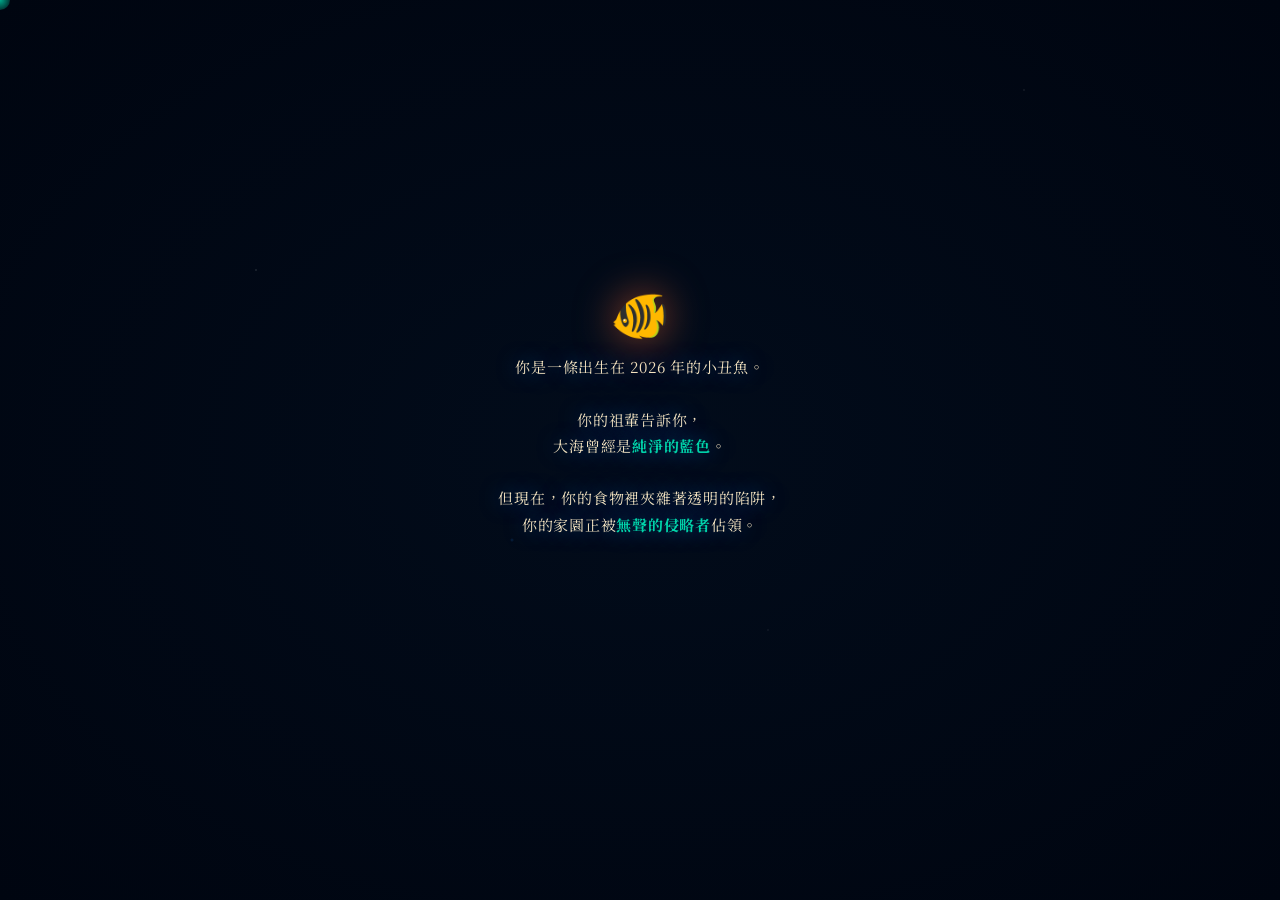
==== game.html @ 38526754 "Implement feature X to enhance user experience and optimize performance" ====
<!DOCTYPE html>
<html lang="zh-TW">
<head>
<meta charset="UTF-8">
<meta name="viewport" content="width=device-width, initial-scale=1.0">
<title>深藍求生 — 小丑魚的掙扎</title>
<style>
  @import url('https://fonts.googleapis.com/css2?family=Noto+Serif+TC:wght@400;700;900&family=Orbitron:wght@400;700&display=swap');

  :root {
    --ocean-deep: #020c1b;
    --ocean-mid: #0a2540;
    --ocean-light: #0d4f8c;
    --ocean-glow: #1a8cff;
    --coral: #ff6b35;
    --seafoam: #00d4aa;
    --danger: #ff3366;
    --warning: #ffcc00;
    --sand: #f4e4c1;
    --trash-color: #8a9a6a;
  }

  * { margin: 0; padding: 0; box-sizing: border-box; }

  body {
    background: var(--ocean-deep);
    font-family: 'Noto Serif TC', serif;
    overflow: hidden;
    width: 100vw;
    height: 100vh;
    cursor: none;
  }

  /* ====== CUSTOM CURSOR ====== */
  #cursor {
    position: fixed;
    width: 20px; height: 20px;
    background: radial-gradient(circle, rgba(0,212,170,0.8), transparent);
    border-radius: 50%;
    pointer-events: none;
    z-index: 9999;
    transform: translate(-50%,-50%);
    transition: transform 0.1s;
  }

  /* ====== PROLOGUE SCREEN ====== */
  #prologue {
    position: fixed; inset: 0;
    background: radial-gradient(ellipse at center, #020c1b 0%, #000510 100%);
    z-index: 1000;
    display: flex;
    flex-direction: column;
    align-items: center;
    justify-content: center;
    padding: 16px 40px;
    overflow: hidden;
  }

  .prologue-fish {
    font-size: 48px;
    animation: floatFish 3s ease-in-out infinite;
    margin-bottom: 8px;
    filter: drop-shadow(0 0 20px rgba(255,107,53,0.6));
    flex-shrink: 0;
  }

  @keyframes floatFish {
    0%,100% { transform: translateY(0) rotate(-5deg); }
    50% { transform: translateY(-15px) rotate(5deg); }
  }

  #prologue-text {
    color: var(--sand);
    font-size: clamp(11px, 1.35vw, 15px);
    line-height: 1.75;
    text-align: center;
    max-width: 680px;
    text-shadow: 0 0 20px rgba(26,140,255,0.5);
    letter-spacing: 0.05em;
    flex-shrink: 0;
  }

  #prologue-text .highlight {
    color: var(--seafoam);
    font-weight: 700;
  }

  /* Name input area */
  #name-input-area {
    display: none;
    flex-direction: column;
    align-items: center;
    gap: 6px;
    margin-top: 10px;
    flex-shrink: 0;
  }

  #name-input-area label {
    color: var(--seafoam);
    font-size: 12px;
    letter-spacing: 0.12em;
  }

  #player-name-input {
    background: rgba(255,255,255,0.06);
    border: 1px solid var(--seafoam);
    border-radius: 8px;
    color: white;
    font-family: 'Noto Serif TC', serif;
    font-size: 15px;
    padding: 7px 18px;
    text-align: center;
    outline: none;
    width: 220px;
    letter-spacing: 0.1em;
    transition: background 0.2s, box-shadow 0.2s;
  }

  #player-name-input:focus {
    background: rgba(0,212,170,0.08);
    box-shadow: 0 0 12px rgba(0,212,170,0.3);
  }

  .start-btn {
    margin-top: 10px;
    margin-bottom: 0;
    padding: 11px 48px;
    background: transparent;
    border: 2px solid var(--seafoam);
    color: var(--seafoam);
    font-family: 'Noto Serif TC', serif;
    font-size: 16px;
    letter-spacing: 0.15em;
    cursor: pointer;
    position: relative;
    overflow: hidden;
    transition: all 0.3s;
    opacity: 0;
    flex-shrink: 0;
  }

  .start-btn::before {
    content: '';
    position: absolute; inset: 0;
    background: var(--seafoam);
    transform: scaleX(0);
    transform-origin: left;
    transition: transform 0.3s;
    z-index: -1;
  }

  .start-btn:hover::before { transform: scaleX(1); }
  .start-btn:hover { color: var(--ocean-deep); }
  .start-btn.visible { opacity: 1; animation: fadeIn 1s ease; }

  @keyframes fadeIn { from { opacity: 0; transform: translateY(20px); } to { opacity: 1; transform: translateY(0); } }

  .prologue-stars {
    position: absolute; inset: 0; pointer-events: none;
    background-image: radial-gradient(1px 1px at 20% 30%, rgba(255,255,255,0.3) 0%, transparent 100%),
      radial-gradient(1px 1px at 80% 10%, rgba(255,255,255,0.2) 0%, transparent 100%),
      radial-gradient(1px 1px at 60% 70%, rgba(255,255,255,0.15) 0%, transparent 100%),
      radial-gradient(2px 2px at 40% 60%, rgba(26,140,255,0.2) 0%, transparent 100%);
  }

  /* ====== GAME SCREEN ====== */
  #game-screen {
    position: fixed; inset: 0;
    display: none;
    flex-direction: column;
  }

  #ocean-canvas {
    position: absolute; inset: 0;
    width: 100%; height: 100%;
    animation: oceanBreath 8s ease-in-out infinite;
  }

  @keyframes oceanBreath {
    0%,100% { filter: hue-rotate(0deg) brightness(1); }
    50% { filter: hue-rotate(15deg) brightness(0.95); }
  }

  /* Fish bubbles background */
  .bg-fish {
    position: absolute;
    font-size: 24px;
    opacity: 0.15;
    animation: swimRight linear infinite;
    pointer-events: none;
  }

  @keyframes swimRight {
    from { transform: translateX(-80px); }
    to { transform: translateX(110vw); }
  }

  /* ====== HUD ====== */
  #hud {
    position: absolute; top: 0; left: 0; right: 0;
    padding: 15px 25px;
    display: flex;
    align-items: center;
    gap: 20px;
    background: linear-gradient(to bottom, rgba(2,12,27,0.9), transparent);
    z-index: 100;
  }

  .hud-label {
    color: rgba(255,255,255,0.5);
    font-size: 11px;
    letter-spacing: 0.15em;
    text-transform: uppercase;
    margin-bottom: 4px;
  }

  #hp-container { flex: 0 0 200px; }

  #hp-bar-bg {
    width: 200px; height: 12px;
    background: rgba(255,255,255,0.1);
    border-radius: 6px;
    overflow: hidden;
    border: 1px solid rgba(255,255,255,0.2);
  }

  #hp-bar {
    height: 100%;
    width: 100%;
    border-radius: 6px;
    background: linear-gradient(to right, #00d4aa, #1aff8c);
    transition: width 0.3s, background 0.5s;
  }

  #score-display {
    color: white;
    font-family: 'Orbitron', monospace;
    font-size: 22px;
    text-shadow: 0 0 10px var(--ocean-glow);
    margin-left: auto;
  }

  #level-display {
    color: var(--warning);
    font-size: 13px;
    letter-spacing: 0.1em;
    padding: 4px 12px;
    border: 1px solid var(--warning);
    border-radius: 20px;
  }

  #timer-display {
    color: rgba(255,255,255,0.7);
    font-family: 'Orbitron', monospace;
    font-size: 16px;
  }

  /* Level announcement */
  #level-announce {
    position: absolute;
    top: 50%; left: 50%;
    transform: translate(-50%, -50%);
    text-align: center;
    z-index: 200;
    pointer-events: none;
    opacity: 0;
  }

  #level-announce h2 {
    font-size: clamp(18px, 3vw, 42px);
    color: white;
    text-shadow: 0 0 30px var(--ocean-glow);
    letter-spacing: 0.05em;
    white-space: nowrap;
  }

  #level-announce p {
    color: var(--seafoam);
    font-size: 18px;
    margin-top: 10px;
  }

  /* ====== PLAYER FISH ====== */
  #player {
    position: absolute;
    font-size: 40px;
    z-index: 50;
    transition: left 0.08s, top 0.08s;
    filter: drop-shadow(0 0 8px rgba(255,107,53,0.8));
    pointer-events: none;
    transform: translateX(-50%) translateY(-50%);
  }

  #player.hurt {
    animation: hurtFlash 0.4s ease;
  }

  @keyframes hurtFlash {
    0%,100% { filter: drop-shadow(0 0 8px rgba(255,107,53,0.8)); }
    50% { filter: drop-shadow(0 0 20px rgba(255,0,0,1)) brightness(2); }
  }

  /* ====== SEAWEED ====== */
  .seaweed {
    position: absolute;
    font-size: 28px;
    z-index: 30;
    animation: sway 2s ease-in-out infinite;
    cursor: default;
    filter: drop-shadow(0 0 5px rgba(0,212,170,0.5));
    pointer-events: none;
  }

  @keyframes sway {
    0%,100% { transform: rotate(-10deg); }
    50% { transform: rotate(10deg); }
  }

  /* ====== TRASH ITEMS ====== */
  .trash {
    position: absolute;
    z-index: 40;
    pointer-events: none;
    transition: transform 0.1s;
    cursor: default;
    display: flex;
    flex-direction: column;
    align-items: center;
    gap: 4px;
  }

  .trash-emoji {
    font-size: 36px;
    filter: drop-shadow(0 2px 4px rgba(0,0,0,0.5));
    animation: trashDrift 3s ease-in-out infinite;
  }

  .trash.large .trash-emoji { font-size: 52px; }
  .trash.huge .trash-emoji { font-size: 68px; }

  @keyframes trashDrift {
    0%,100% { transform: rotate(-8deg) scale(1); }
    50% { transform: rotate(8deg) scale(1.05); }
  }

  .trash-label {
    background: rgba(0,0,0,0.7);
    color: #ff9966;
    font-size: 10px;
    padding: 2px 6px;
    border-radius: 8px;
    white-space: nowrap;
    letter-spacing: 0.05em;
  }

  /* ====== PARTICLES ====== */
  .particle {
    position: absolute;
    border-radius: 50%;
    pointer-events: none;
    z-index: 60;
    animation: particleFade 0.8s ease-out forwards;
  }

  @keyframes particleFade {
    0% { opacity: 1; transform: scale(1); }
    100% { opacity: 0; transform: scale(0) translateY(-30px); }
  }

  /* ====== ENDING SCREEN ====== */
  #ending-screen {
    position: fixed; inset: 0;
    background: rgba(2,5,15,0.95);
    z-index: 900;
    display: none;
    flex-direction: column;
    align-items: center;
    justify-content: center;
    padding: 30px;
    backdrop-filter: blur(10px);
  }

  #ending-title {
    font-size: clamp(24px, 5vw, 48px);
    color: var(--warning);
    text-align: center;
    text-shadow: 0 0 30px rgba(255,204,0,0.5);
    letter-spacing: 0.1em;
    margin-bottom: 10px;
  }

  #ending-subtitle {
    color: rgba(255,255,255,0.5);
    font-size: 14px;
    letter-spacing: 0.2em;
    margin-bottom: 30px;
  }

  #ending-message {
    color: var(--sand);
    font-size: clamp(14px, 2vw, 18px);
    line-height: 2;
    text-align: center;
    max-width: 600px;
    margin-bottom: 20px;
  }

  #ending-trash-info {
    background: rgba(255,255,255,0.05);
    border: 1px solid rgba(255,255,255,0.1);
    border-radius: 12px;
    padding: 20px 30px;
    margin: 15px 0;
    max-width: 500px;
    width: 100%;
  }

  #ending-trash-info h4 {
    color: var(--seafoam);
    font-size: 13px;
    letter-spacing: 0.15em;
    margin-bottom: 12px;
    text-transform: uppercase;
  }

  .trash-stat {
    display: flex;
    justify-content: space-between;
    align-items: center;
    padding: 6px 0;
    border-bottom: 1px solid rgba(255,255,255,0.05);
    font-size: 14px;
    color: rgba(255,255,255,0.8);
  }

  .trash-stat:last-child { border-bottom: none; }
  .trash-stat .years { color: var(--danger); font-weight: 700; }

  .ending-buttons {
    display: flex;
    gap: 15px;
    margin-top: 25px;
    flex-wrap: wrap;
    justify-content: center;
  }

  .ending-btn {
    padding: 14px 35px;
    border: none;
    border-radius: 30px;
    font-family: 'Noto Serif TC', serif;
    font-size: 15px;
    cursor: pointer;
    letter-spacing: 0.08em;
    transition: all 0.3s;
  }

  .btn-restart {
    background: linear-gradient(135deg, var(--ocean-glow), var(--seafoam));
    color: white;
  }

  .btn-beach {
    background: linear-gradient(135deg, #ff6b35, #ff9a3c);
    color: white;
  }

  .ending-btn:hover { transform: translateY(-3px); box-shadow: 0 10px 30px rgba(0,0,0,0.3); }

  /* ====== BEACH CLEANUP SCREEN ====== */
  #beach-screen {
    position: fixed; inset: 0;
    z-index: 950;
    display: none;
    flex-direction: column;
    align-items: center;
    background: linear-gradient(to bottom, #87CEEB 0%, #87CEEB 50%, #f4e4c1 50%, #f4e4c1 100%);
  }

  #beach-header {
    padding: 20px;
    text-align: center;
    background: rgba(255,255,255,0.3);
    width: 100%;
    backdrop-filter: blur(5px);
  }

  #beach-header h2 {
    font-size: 24px;
    color: #1a3a5c;
    letter-spacing: 0.1em;
  }

  #beach-header p {
    color: rgba(26,58,92,0.7);
    font-size: 13px;
    margin-top: 5px;
  }

  #beach-area {
    flex: 1;
    width: 100%;
    position: relative;
    overflow: hidden;
  }

  .beach-trash {
    position: absolute;
    font-size: 40px;
    cursor: pointer;
    transition: transform 0.2s, opacity 0.3s;
    filter: drop-shadow(2px 4px 4px rgba(0,0,0,0.3));
    animation: beachSway 2.5s ease-in-out infinite;
    user-select: none;
  }

  .beach-trash:hover { transform: scale(1.2) rotate(10deg); }

  @keyframes beachSway {
    0%,100% { transform: rotate(-5deg); }
    50% { transform: rotate(5deg); }
  }

  #beach-progress {
    position: absolute;
    top: 15px; right: 20px;
    background: rgba(255,255,255,0.8);
    padding: 10px 18px;
    border-radius: 20px;
    font-size: 14px;
    color: #1a3a5c;
    font-weight: 700;
  }

  /* Beach trash info popup */
  #beach-popup {
    position: fixed;
    inset: 0;
    z-index: 970;
    display: none;
    align-items: center;
    justify-content: center;
    background: rgba(0,0,0,0.45);
    backdrop-filter: blur(4px);
  }

  #beach-popup-inner {
    background: linear-gradient(135deg, #0a2f5a, #041628);
    border: 1px solid var(--seafoam);
    border-radius: 16px;
    padding: 36px 44px;
    text-align: center;
    max-width: 420px;
    width: 88%;
    box-shadow: 0 0 40px rgba(0,212,170,0.2);
  }

  #beach-popup-emoji {
    font-size: 64px;
    margin-bottom: 14px;
    display: block;
  }

  #beach-popup-name {
    font-size: 22px;
    color: var(--seafoam);
    font-weight: 700;
    letter-spacing: 0.08em;
    margin-bottom: 8px;
  }

  #beach-popup-years {
    font-size: 15px;
    color: var(--danger);
    font-weight: 700;
    margin-bottom: 14px;
    letter-spacing: 0.05em;
  }

  #beach-popup-desc {
    color: rgba(255,255,255,0.75);
    font-size: 14px;
    line-height: 1.9;
    margin-bottom: 22px;
  }

  #beach-popup-close {
    padding: 10px 36px;
    background: var(--seafoam);
    border: none;
    border-radius: 20px;
    color: var(--ocean-deep);
    font-family: 'Noto Serif TC', serif;
    font-size: 15px;
    font-weight: 700;
    cursor: pointer;
    transition: opacity 0.2s;
  }

  #beach-popup-close:hover { opacity: 0.85; }

  /* ====== CERTIFICATE ====== */
  #certificate {
    position: fixed; inset: 0;
    z-index: 990;
    display: none;
    align-items: center;
    justify-content: center;
    background: rgba(0,0,0,0.7);
    backdrop-filter: blur(8px);
  }

  #cert-inner {
    background: linear-gradient(135deg, #fffef0, #f4e8c1);
    border: 4px solid #d4a843;
    border-radius: 16px;
    padding: 50px 60px;
    text-align: center;
    max-width: 550px;
    width: 90%;
    position: relative;
    box-shadow: 0 20px 60px rgba(0,0,0,0.5), inset 0 0 40px rgba(212,168,67,0.1);
  }

  #cert-inner::before, #cert-inner::after {
    content: '✦';
    position: absolute;
    font-size: 30px;
    color: #d4a843;
  }
  #cert-inner::before { top: 20px; left: 20px; }
  #cert-inner::after { bottom: 20px; right: 20px; }

  #cert-inner h1 {
    font-size: 13px;
    letter-spacing: 0.3em;
    color: #8a6520;
    text-transform: uppercase;
    margin-bottom: 15px;
  }

  #cert-inner h2 {
    font-size: 32px;
    color: #1a3a5c;
    letter-spacing: 0.05em;
    margin-bottom: 10px;
  }

  #cert-name {
    font-size: 22px;
    color: #d4a843;
    font-weight: 900;
    margin: 15px 0;
    letter-spacing: 0.1em;
  }

  #cert-inner p {
    color: #5a4020;
    font-size: 14px;
    line-height: 1.8;
    margin-bottom: 10px;
  }

  #cert-seal {
    font-size: 60px;
    margin: 15px 0;
    animation: rotateSeal 10s linear infinite;
  }

  @keyframes rotateSeal {
    from { transform: rotate(0deg); }
    to { transform: rotate(360deg); }
  }

  #cert-date {
    font-size: 12px;
    color: #8a6520;
    letter-spacing: 0.1em;
    margin-top: 15px;
  }

  .cert-close-btn {
    margin-top: 20px;
    padding: 12px 40px;
    background: linear-gradient(135deg, #d4a843, #f0c84a);
    border: none;
    border-radius: 25px;
    font-family: 'Noto Serif TC', serif;
    font-size: 15px;
    color: #1a3a5c;
    cursor: pointer;
    font-weight: 700;
    transition: all 0.3s;
  }

  .cert-close-btn:hover { transform: scale(1.05); }

  .cert-home-btn {
    margin-top: 10px;
    padding: 10px 36px;
    background: transparent;
    border: 2px solid #8a6520;
    border-radius: 25px;
    font-family: 'Noto Serif TC', serif;
    font-size: 14px;
    color: #8a6520;
    cursor: pointer;
    letter-spacing: 0.08em;
    transition: all 0.3s;
    display: block;
    width: fit-content;
    margin-left: auto;
    margin-right: auto;
  }

  .cert-home-btn:hover {
    background: #8a6520;
    color: #fffef0;
    transform: scale(1.05);
  }

  /* ====== LEVEL OVERLAY ====== */
  #level-overlay {
    position: fixed; inset: 0;
    pointer-events: none;
    z-index: 80;
    transition: all 3s ease;
  }

  /* ====== FLOATING TEXT ====== */
  .float-text {
    position: absolute;
    font-size: 18px;
    font-weight: 700;
    pointer-events: none;
    z-index: 150;
    animation: floatUp 1.2s ease-out forwards;
  }

  @keyframes floatUp {
    0% { opacity: 1; transform: translateY(0); }
    100% { opacity: 0; transform: translateY(-60px); }
  }

  /* ====== SEAWEED HEALTH BAR ====== */
  .seaweed-item {
    position: absolute;
    z-index: 35;
    pointer-events: none;
    display: flex;
    flex-direction: column;
    align-items: center;
    gap: 3px;
  }

  /* ====== WAVE EFFECT ====== */
  .wave-overlay {
    position: absolute;
    bottom: 0; left: 0; right: 0;
    height: 60px;
    background: linear-gradient(to top, rgba(2,12,27,0.4), transparent);
    pointer-events: none;
    z-index: 20;
  }

  /* Seaweed bounce floor */
  .seaweed-base {
    position: absolute;
    bottom: 0; left: 0; right: 0;
    height: 80px;
    display: flex;
    align-items: flex-end;
    pointer-events: none;
    z-index: 25;
  }

  .seaweed-base-item {
    font-size: 32px;
    margin: 0 5px;
    animation: sway 2s ease-in-out infinite;
  }

  .seaweed-base-item:nth-child(odd) { animation-delay: -1s; }
</style>
</head>
<body>

<div id="cursor"></div>

<!-- ====== PROLOGUE ====== -->
<div id="prologue">
  <div class="prologue-stars"></div>
  <div class="prologue-fish">🐠</div>
  <div id="prologue-text"></div>
  <div id="name-input-area">
    <label>請輸入你的名字</label>
    <input type="text" id="player-name-input" placeholder="海洋守護者" maxlength="16" />
  </div>
  <button class="start-btn" id="start-btn" onclick="startGame()">開始生存</button>
</div>

<!-- ====== GAME SCREEN ====== -->
<div id="game-screen">
  <canvas id="ocean-canvas"></canvas>

  <!-- Level overlay tint -->
  <div id="level-overlay"></div>

  <!-- HUD -->
  <div id="hud">
    <div id="hp-container">
      <div class="hud-label">生命值</div>
      <div id="hp-bar-bg"><div id="hp-bar"></div></div>
    </div>
    <div id="level-display">LEVEL 1</div>
    <div id="timer-display">00:00</div>
    <div id="score-display">0</div>
  </div>

  <!-- Level announcement -->
  <div id="level-announce">
    <h2 id="level-announce-title"></h2>
    <p id="level-announce-sub"></p>
  </div>

  <!-- Player -->
  <div id="player">🐠</div>

  <!-- Wave bottom -->
  <div class="wave-overlay"></div>

  <!-- Seaweed base decoration -->
  <div class="seaweed-base" id="seaweed-base"></div>
</div>

<!-- ====== ENDING SCREEN ====== -->
<div id="ending-screen">
  <div id="ending-title"></div>
  <div id="ending-subtitle"></div>
  <div id="ending-message"></div>
  <div class="ending-buttons">
    <button class="ending-btn btn-restart" onclick="restartGame()">🔄 重新投胎</button>
    <button class="ending-btn btn-beach" onclick="startBeachCleanup()">🏖️ 拯救地球行動</button>
  </div>
</div>

<!-- ====== BEACH CLEANUP SCREEN ====== -->
<div id="beach-screen">
  <div id="beach-header">
    <h2>🏖️ 沙灘淨化行動</h2>
    <p>點擊垃圾，將它們從海灘上清除！</p>
  </div>
  <div id="beach-area">
    <div id="beach-progress">已清理：0 / 10</div>
  </div>
</div>

<!-- Beach trash info popup -->
<div id="beach-popup">
  <div id="beach-popup-inner">
    <span id="beach-popup-emoji"></span>
    <div id="beach-popup-name"></div>
    <div id="beach-popup-years"></div>
    <div id="beach-popup-desc"></div>
    <button id="beach-popup-close" onclick="closeBeachPopup()">✓ 清除垃圾</button>
  </div>
</div>

<!-- ====== CERTIFICATE ====== -->
<div id="certificate">
  <div id="cert-inner">
    <h1>海洋守護聯盟</h1>
    <h2>海洋守護冠軍</h2>
    <div id="cert-seal">🏆</div>
    <div id="cert-name">環境英雄</div>
    <p>茲證明此位勇士已完成沙灘淨化行動，<br>共清理 <strong>10</strong> 件海洋垃圾，<br>為海洋生物創造了更安全的家園。</p>
    <p id="cert-date"></p>
    <button class="cert-close-btn" onclick="closeCertificate()">感謝你的付出 🌊</button>
    <button class="cert-home-btn" onclick="window.location.href='index.html'">🏠 回到主頁</button>
  </div>
</div>

<script>
// ====== CURSOR ======
const cursor = document.getElementById('cursor');
document.addEventListener('mousemove', e => {
  cursor.style.left = e.clientX + 'px';
  cursor.style.top = e.clientY + 'px';
});

// ====== TRASH DATABASE ======
const trashDB = [
  { emoji: '🥤', name: '塑膠吸管', years: 200, damage: 20, size: 'normal' },
  { emoji: '🍶', name: '塑膠飲料瓶', years: 450, damage: 30, size: 'large' },
  { emoji: '🛍️', name: '塑膠袋', years: 20, damage: 15, size: 'normal' },
  { emoji: '🥫', name: '金屬罐', years: 80, damage: 25, size: 'normal' },
  { emoji: '🍱', name: '發泡膠飯盒', years: 500, damage: 35, size: 'large' },
  { emoji: '🪣', name: '塑膠水桶', years: 400, damage: 40, size: 'large' },
  { emoji: '🥾', name: '舊鞋子', years: 25, damage: 20, size: 'normal' },
  { emoji: '🧴', name: '洗髮水樽', years: 450, damage: 30, size: 'large' },
  { emoji: '🖥️', name: '電子廢料', years: 1000, damage: 50, size: 'huge' },
  { emoji: '🛞', name: '廢棄輪胎', years: 2000, damage: 60, size: 'huge' },
];

// ====== PROLOGUE TYPEWRITER ======
const prologueLines = [
  '你是一條出生在 2026 年的小丑魚。',
  '',
  '你的祖輩告訴你，',
  '大海曾經是<span class="highlight">純淨的藍色</span>。',
  '',
  '但現在，你的食物裡夾雜著透明的陷阱，',
  '你的家園正被<span class="highlight">無聲的侵略者</span>佔領。',
  '',
  '<span class="highlight">你能活著見到明天的太陽嗎？</span>',
];

let prologueDone = false;

async function typewriterEffect() {
  const el = document.getElementById('prologue-text');
  let fullHTML = '';
  for (let i = 0; i < prologueLines.length; i++) {
    const line = prologueLines[i];
    if (line === '') {
      fullHTML += '<br>';
      el.innerHTML = fullHTML;
      await sleep(300);
      continue;
    }
    // strip span tags for char-by-char typing
    const plain = line.replace(/<[^>]+>/g, '');
    const hasSpan = line.includes('<span');
    let lineHTML = '';
    for (let c = 0; c < plain.length; c++) {
      lineHTML += plain[c];
      if (hasSpan) {
        el.innerHTML = fullHTML + (line.substring(0, line.indexOf(plain[c])+1+line.length - plain.length));
      } else {
        el.innerHTML = fullHTML + lineHTML;
      }
      await sleep(55);
    }
    if (hasSpan) {
      fullHTML += line + '<br>';
    } else {
      fullHTML += lineHTML + '<br>';
    }
    el.innerHTML = fullHTML;
    await sleep(200);
  }
  prologueDone = true;
  const nameArea = document.getElementById('name-input-area');
  nameArea.style.display = 'flex';
  const btn = document.getElementById('start-btn');
  btn.classList.add('visible');
}

function sleep(ms) { return new Promise(r => setTimeout(r, ms)); }

typewriterEffect();

// ====== GAME STATE ======
let playerName = '海洋守護者';
let gameRunning = false;
let hp = 100;
let score = 0;
let elapsed = 0;
let level = 1;
let trashItems = [];
let seaweeds = [];
let spawnInterval = null;
let gameLoop = null;
let timerInterval = null;
let encounterLog = {};
let mouseX = window.innerWidth / 2;
let mouseY = window.innerHeight / 2;

const levelData = [
  { time: 0,   name: 'LEVEL 1', subtitle: '微光海洋', spawnRate: 2000, maxTrash: 5,  brightness: 1.0, music: 'light' },
  { time: 15,  name: 'LEVEL 2', subtitle: '灰色地帶', spawnRate: 900,  maxTrash: 12, brightness: 0.6, music: 'mid'   },
  { time: 40,  name: 'LEVEL 3', subtitle: '死亡深淵', spawnRate: 400,  maxTrash: 25, brightness: 0.4, music: 'dark'  },
];

function startGame() {
  const nameInput = document.getElementById('player-name-input').value.trim();
  playerName = nameInput || '海洋守護者';
  document.getElementById('prologue').style.transition = 'opacity 1s';
  document.getElementById('prologue').style.opacity = '0';
  setTimeout(() => {
    document.getElementById('prologue').style.display = 'none';
    document.getElementById('game-screen').style.display = 'flex';
    initGame();
  }, 1000);
}

function initGame() {
  hp = 100;
  score = 0;
  elapsed = 0;
  level = 1;
  trashItems = [];
  seaweeds = [];
  encounterLog = {};
  gameRunning = true;

  updateHPBar();
  updateScoreDisplay();

  // Draw ocean
  drawOcean();

  // Seaweed base
  const base = document.getElementById('seaweed-base');
  base.innerHTML = '';
  const seaweedEmojis = ['🌿','🪸','🌱','🎋','🪴'];
  for (let i = 0; i < Math.floor(window.innerWidth / 55); i++) {
    const s = document.createElement('span');
    s.className = 'seaweed-base-item';
    s.textContent = seaweedEmojis[i % seaweedEmojis.length];
    s.style.animationDelay = (Math.random() * 2) + 's';
    base.appendChild(s);
  }

  // Spawn bg fish
  spawnBgFish();

  // Spawn initial seaweeds
  for (let i = 0; i < 5; i++) spawnSeaweed();

  // Start loops
  startSpawning();
  startGameLoop();
  startTimer();

  // Show level 1 announcement
  showLevelAnnounce(levelData[0]);

  // Track mouse
  document.getElementById('game-screen').addEventListener('mousemove', onMouseMove);
}

function onMouseMove(e) {
  mouseX = e.clientX;
  mouseY = e.clientY;
}

function drawOcean() {
  const canvas = document.getElementById('ocean-canvas');
  const ctx = canvas.getContext('2d');
  canvas.width = window.innerWidth;
  canvas.height = window.innerHeight;

  const grad = ctx.createLinearGradient(0, 0, 0, canvas.height);
  grad.addColorStop(0, '#041628');
  grad.addColorStop(0.4, '#0a2f5a');
  grad.addColorStop(0.7, '#0d4878');
  grad.addColorStop(1, '#051020');
  ctx.fillStyle = grad;
  ctx.fillRect(0, 0, canvas.width, canvas.height);

  // Light rays
  ctx.save();
  for (let i = 0; i < 6; i++) {
    const x = (canvas.width / 5) * i + 80;
    const grad2 = ctx.createLinearGradient(x, 0, x + 60, canvas.height * 0.7);
    grad2.addColorStop(0, 'rgba(26,140,255,0.08)');
    grad2.addColorStop(1, 'transparent');
    ctx.fillStyle = grad2;
    ctx.beginPath();
    ctx.moveTo(x, 0);
    ctx.lineTo(x + 60, canvas.height * 0.7);
    ctx.lineTo(x - 10, canvas.height * 0.7);
    ctx.closePath();
    ctx.fill();
  }
  ctx.restore();

  // Bubbles
  ctx.fillStyle = 'rgba(255,255,255,0.1)';
  for (let i = 0; i < 40; i++) {
    const bx = Math.random() * canvas.width;
    const by = Math.random() * canvas.height;
    const br = Math.random() * 3 + 1;
    ctx.beginPath();
    ctx.arc(bx, by, br, 0, Math.PI * 2);
    ctx.fill();
  }
}

function spawnBgFish() {
  const fishEmojis = ['🐟','🐡','🐙','🦑','🦐'];
  const screen = document.getElementById('game-screen');
  for (let i = 0; i < 8; i++) {
    const f = document.createElement('div');
    f.className = 'bg-fish';
    f.textContent = fishEmojis[Math.floor(Math.random() * fishEmojis.length)];
    f.style.top = (Math.random() * 80 + 5) + '%';
    f.style.left = '-80px';
    const dur = 20 + Math.random() * 30;
    f.style.animation = `swimRight ${dur}s linear infinite`;
    f.style.animationDelay = (Math.random() * -dur) + 's';
    f.style.fontSize = (16 + Math.random() * 16) + 'px';
    screen.appendChild(f);
  }
}

function spawnSeaweed() {
  const screen = document.getElementById('game-screen');
  const sw = document.createElement('div');
  sw.className = 'seaweed-item';
  sw.style.left = (Math.random() * 90 + 2) + '%';
  sw.style.top = (Math.random() * 50 + 40) + '%';
  sw.dataset.type = 'seaweed';

  const emoji = document.createElement('span');
  emoji.className = 'seaweed';
  emoji.style.position = 'relative';
  emoji.style.animation = 'none';
  emoji.textContent = ['🌿','🪸','🌱'][Math.floor(Math.random() * 3)];

  sw.appendChild(emoji);
  screen.appendChild(sw);
  seaweeds.push({ el: sw, x: parseFloat(sw.style.left) / 100 * window.innerWidth, y: parseFloat(sw.style.top) / 100 * window.innerHeight });

  // Despawn after 8s
  setTimeout(() => {
    sw.remove();
    seaweeds = seaweeds.filter(s => s.el !== sw);
  }, 8000);
}

function spawnTrash() {
  if (!gameRunning) return;
  const currentLevel = getCurrentLevel();
  const existing = document.querySelectorAll('.trash').length;
  if (existing >= currentLevel.maxTrash) return;

  const screen = document.getElementById('game-screen');
  const t = trashDB[Math.floor(Math.random() * trashDB.length)];

  const el = document.createElement('div');
  el.className = `trash ${t.size}`;
  el.dataset.name = t.name;
  el.dataset.years = t.years;
  el.dataset.damage = t.damage;

  const emojiEl = document.createElement('div');
  emojiEl.className = 'trash-emoji';
  emojiEl.textContent = t.emoji;

  const labelEl = document.createElement('div');
  labelEl.className = 'trash-label';
  labelEl.textContent = `${t.years}年`;

  el.appendChild(emojiEl);
  el.appendChild(labelEl);

  // Spawn from edges
  const edge = Math.floor(Math.random() * 4);
  let x, y;
  if (edge === 0) { x = Math.random() * window.innerWidth; y = -80; }
  else if (edge === 1) { x = window.innerWidth + 80; y = Math.random() * window.innerHeight; }
  else if (edge === 2) { x = Math.random() * window.innerWidth; y = window.innerHeight + 80; }
  else { x = -80; y = Math.random() * window.innerHeight; }

  el.style.left = x + 'px';
  el.style.top = y + 'px';

  // Random velocity toward center
  const cx = window.innerWidth / 2, cy = window.innerHeight / 2;
  const angle = Math.atan2(cy - y, cx - x) + (Math.random() - 0.5) * 1.5;
  const speed = 0.5 + Math.random() * (level === 3 ? 2.5 : level === 2 ? 1.5 : 0.8);
  el.dataset.vx = Math.cos(angle) * speed;
  el.dataset.vy = Math.sin(angle) * speed;

  screen.appendChild(el);
  trashItems.push(el);

  // Level 3 burst spawn
  if (level === 3 && Math.random() < 0.3) {
    setTimeout(() => spawnTrash(), 200);
    setTimeout(() => spawnTrash(), 400);
  }
}

function getCurrentLevel() {
  for (let i = levelData.length - 1; i >= 0; i--) {
    if (elapsed >= levelData[i].time) return levelData[i];
  }
  return levelData[0];
}

function startSpawning() {
  spawnInterval = setInterval(() => {
    if (!gameRunning) return;
    const lv = getCurrentLevel();
    spawnTrash();
    if (Math.random() < 0.3) spawnSeaweed();
  }, 800);
}

function startGameLoop() {
  let lastLevel = 1;
  gameLoop = requestAnimationFrame(function loop() {
    if (!gameRunning) return;

    // Move player toward mouse
    const player = document.getElementById('player');
    const px = parseFloat(player.style.left) || window.innerWidth / 2;
    const py = parseFloat(player.style.top) || window.innerHeight / 2;
    const dx = mouseX - px, dy = mouseY - py;
    const newX = px + dx * 0.12;
    const newY = py + dy * 0.12;
    player.style.left = newX + 'px';
    player.style.top = newY + 'px';
    // Flip fish
    player.style.transform = `translateX(-50%) translateY(-50%) scaleX(${dx > 5 ? 1 : dx < -5 ? -1 : 1})`;

    // Move trash
    trashItems.forEach((el, idx) => {
      if (!el.parentNode) { trashItems.splice(idx, 1); return; }
      const tx = parseFloat(el.style.left);
      const ty = parseFloat(el.style.top);
      const vx = parseFloat(el.dataset.vx);
      const vy = parseFloat(el.dataset.vy);
      el.style.left = (tx + vx) + 'px';
      el.style.top = (ty + vy) + 'px';

      // Bounce off edges
      if (tx < -100 || tx > window.innerWidth + 100 || ty < -100 || ty > window.innerHeight + 100) {
        el.remove();
        trashItems.splice(idx, 1);
        return;
      }

      // Collision with player
      const distX = tx - newX, distY = ty - newY;
      const dist = Math.sqrt(distX * distX + distY * distY);
      const hitRadius = el.classList.contains('huge') ? 55 : el.classList.contains('large') ? 42 : 30;

      if (dist < hitRadius) {
        const dmg = parseInt(el.dataset.damage);
        const name = el.dataset.name;
        const years = el.dataset.years;
        takeDamage(dmg, el, name, years);
        el.remove();
        trashItems.splice(idx, 1);
      }
    });

    // Collision with seaweeds
    seaweeds.forEach((sw, idx) => {
      if (!sw.el.parentNode) { seaweeds.splice(idx, 1); return; }
      const swx = sw.x, swy = sw.y;
      const dist = Math.sqrt((swx - newX) ** 2 + (swy - newY) ** 2);
      if (dist < 35) {
        healPlayer(15, sw.el);
        sw.el.remove();
        seaweeds.splice(idx, 1);
      }
    });

    // Level transitions
    const newLevel = elapsed >= 40 ? 3 : elapsed >= 15 ? 2 : 1;
    if (newLevel !== lastLevel) {
      lastLevel = newLevel;
      level = newLevel;
      showLevelAnnounce(levelData[newLevel - 1]);
      applyLevelEffects(newLevel);
      document.getElementById('level-display').textContent = `LEVEL ${newLevel}`;
    }

    gameLoop = requestAnimationFrame(loop);
  });
}

function applyLevelEffects(lv) {
  const overlay = document.getElementById('level-overlay');
  if (lv === 2) {
    overlay.style.background = 'rgba(0,0,30,0.4)';
    overlay.style.backdropFilter = 'brightness(0.6)';
  } else if (lv === 3) {
    overlay.style.background = 'rgba(20,0,0,0.5)';
    overlay.style.backdropFilter = 'brightness(0.4) saturate(0.5)';
  }
}

function showLevelAnnounce(data) {
  const el = document.getElementById('level-announce');
  document.getElementById('level-announce-title').textContent = `${data.name} — ${data.subtitle}`;
  document.getElementById('level-announce-sub').textContent = data.time === 0 ? '遊戲開始' : '環境正在惡化…';
  el.style.opacity = '1';
  el.style.transition = 'opacity 0.5s';
  setTimeout(() => {
    el.style.opacity = '0';
  }, 2500);
}

function takeDamage(dmg, trashEl, name, years) {
  if (!gameRunning) return;
  hp = Math.max(0, hp - dmg);

  // Log encounter
  if (!encounterLog[name]) encounterLog[name] = { emoji: trashEl.querySelector('.trash-emoji').textContent, count: 0, years: years };
  encounterLog[name].count++;

  updateHPBar();

  // Hurt flash
  const player = document.getElementById('player');
  player.classList.remove('hurt');
  void player.offsetWidth;
  player.classList.add('hurt');

  // Float damage text
  showFloatText(`-${dmg}`, parseFloat(player.style.left), parseFloat(player.style.top), '#ff4466');

  // Particles
  spawnParticles(parseFloat(player.style.left), parseFloat(player.style.top), '#ff4466', 8);

  if (hp <= 0) endGame();
}

function healPlayer(amount, seaweedEl) {
  hp = Math.min(100, hp + amount);
  score += 5;
  updateHPBar();
  updateScoreDisplay();

  const player = document.getElementById('player');
  showFloatText(`+${amount} ❤️`, parseFloat(player.style.left), parseFloat(player.style.top), '#00d4aa');
  spawnParticles(parseFloat(player.style.left), parseFloat(player.style.top), '#00d4aa', 6);
}

function updateHPBar() {
  const bar = document.getElementById('hp-bar');
  bar.style.width = hp + '%';
  if (hp > 60) bar.style.background = 'linear-gradient(to right, #00d4aa, #1aff8c)';
  else if (hp > 30) bar.style.background = 'linear-gradient(to right, #ffcc00, #ff9900)';
  else bar.style.background = 'linear-gradient(to right, #ff3366, #ff6633)';
}

function updateScoreDisplay() {
  document.getElementById('score-display').textContent = score;
}

function showFloatText(text, x, y, color) {
  const screen = document.getElementById('game-screen');
  const el = document.createElement('div');
  el.className = 'float-text';
  el.textContent = text;
  el.style.left = x + 'px';
  el.style.top = y + 'px';
  el.style.color = color;
  el.style.textShadow = `0 0 10px ${color}`;
  screen.appendChild(el);
  setTimeout(() => el.remove(), 1200);
}

function spawnParticles(x, y, color, count) {
  const screen = document.getElementById('game-screen');
  for (let i = 0; i < count; i++) {
    const p = document.createElement('div');
    p.className = 'particle';
    p.style.width = p.style.height = (4 + Math.random() * 6) + 'px';
    p.style.background = color;
    p.style.left = (x + (Math.random() - 0.5) * 40) + 'px';
    p.style.top = (y + (Math.random() - 0.5) * 40) + 'px';
    p.style.boxShadow = `0 0 6px ${color}`;
    screen.appendChild(p);
    setTimeout(() => p.remove(), 800);
  }
}

function startTimer() {
  timerInterval = setInterval(() => {
    if (!gameRunning) return;
    elapsed++;
    score += level;
    updateScoreDisplay();
    const m = Math.floor(elapsed / 60).toString().padStart(2, '0');
    const s = (elapsed % 60).toString().padStart(2, '0');
    document.getElementById('timer-display').textContent = `${m}:${s}`;
  }, 1000);
}

function endGame() {
  gameRunning = false;
  cancelAnimationFrame(gameLoop);
  clearInterval(spawnInterval);
  clearInterval(timerInterval);

  // Show ending
  setTimeout(() => showEnding(), 500);
}

function showEnding() {
  const screen = document.getElementById('ending-screen');
  screen.style.display = 'flex';

  // Title based on survival time
  let title, subtitle, message;
  if (elapsed < 10) {
    title = '【海洋的初學者】';
    subtitle = '生存時間：不足 10 秒';
    message = '你甚至還沒看清楚世界的樣子，\n就被人類的便利奪走了生命。\n\n每一件你遭遇的垃圾，都需要數百年才能在自然中消失。';
  } else if (elapsed < 30) {
    title = '【堅強的倖存者】';
    subtitle = `生存時間：${elapsed} 秒`;
    message = '你努力躲避了無數垃圾，\n但這片海域已經不再適合居住。\n\n你的掙扎，讓我們看見了海洋生物的困境。';
  } else {
    title = '【海洋的鬥士】';
    subtitle = `生存時間：${elapsed} 秒`;
    message = '你的生命力令人驚嘆，\n但僅靠躲避無法拯救家園。\n\n是時候讓人類正視他們留下的傷痕。';
  }

  document.getElementById('ending-title').textContent = title;
  document.getElementById('ending-subtitle').textContent = subtitle;
  document.getElementById('ending-message').textContent = message;
}

function restartGame() {
  document.getElementById('ending-screen').style.display = 'none';
  document.getElementById('game-screen').style.display = 'flex';

  // Clear all trash and seaweeds
  document.querySelectorAll('.trash, .seaweed-item, .bg-fish, .float-text, .particle').forEach(el => el.remove());
  trashItems = [];
  seaweeds = [];

  // Reset overlay
  document.getElementById('level-overlay').style.background = 'transparent';
  document.getElementById('level-overlay').style.backdropFilter = 'none';

  // Reset player position
  const player = document.getElementById('player');
  player.style.left = (window.innerWidth / 2) + 'px';
  player.style.top = (window.innerHeight / 2) + 'px';

  drawOcean();
  spawnBgFish();
  for (let i = 0; i < 5; i++) spawnSeaweed();

  hp = 100; score = 0; elapsed = 0; level = 1;
  encounterLog = {};
  updateHPBar();
  updateScoreDisplay();
  document.getElementById('timer-display').textContent = '00:00';
  document.getElementById('level-display').textContent = 'LEVEL 1';
  document.getElementById('score-display').textContent = '0';

  gameRunning = true;
  startSpawning();
  startGameLoop();
  startTimer();
  showLevelAnnounce(levelData[0]);
}

// ====== BEACH CLEANUP ======
let beachCleaned = 0;
const BEACH_TOTAL = 10;
let pendingBeachEl = null;

const beachTrashDB = [
  { emoji: '🥤', name: '塑膠吸管', years: 200, desc: '塑膠吸管在海洋中會碎裂成微塑膠，被魚類誤食後進入食物鏈，最終也可能出現在人類的餐桌上。' },
  { emoji: '🛍️', name: '塑膠購物袋', years: 20, desc: '塑膠袋在海中飄浮時形似水母，常被海龜誤食，造成消化道阻塞甚至死亡。' },
  { emoji: '🍶', name: '塑膠飲料瓶', years: 450, desc: '一個普通的塑膠樽需要超過 450 年才能完全分解，在此期間會釋放有害化學物質污染海水。' },
  { emoji: '🥫', name: '鋁製飲料罐', years: 80, desc: '鋁罐的邊緣極為鋒利，曾造成大量海洋動物受傷。回收一個鋁罐節省的能源，足以讓電視播放三小時。' },
  { emoji: '🧴', name: '塑膠洗沐瓶', years: 450, desc: '殘留的化學物質從瓶內滲出，破壞珊瑚礁的生態系統，影響礁魚的繁殖與生長。' },
  { emoji: '🍱', name: '發泡膠飯盒', years: 500, desc: '發泡膠極難分解，且會吸附水中毒素，是海洋污染中最危險的物質之一。它從未真正消失，只是變得越來越小。' },
  { emoji: '🪣', name: '破損塑膠桶', years: 400, desc: '廢棄的漁用塑膠桶常在海中漂浮數十年，成為「幽靈垃圾」，持續纏繞並傷害海洋動物。' },
  { emoji: '🧻', name: '廢棄漁網', years: 600, desc: '廢棄漁網被稱為「幽靈漁網」，在海中持續捕捉魚類、海龜和海豚長達數百年，是最致命的海洋垃圾之一。' },
  { emoji: '🔋', name: '廢棄電池', years: 100, desc: '電池中含有汞、鉛等重金屬，一粒鈕扣電池能污染 60 萬公升的水。進入海洋後對生態系統造成長遠的毒性破壞。' },
  { emoji: '👟', name: '廢棄膠底鞋', years: 1000, desc: '橡膠鞋底是地球上最難分解的物質之一，估計需要超過千年。海灘上的廢棄鞋已成為多個島嶼的常見景象。' },
];

function startBeachCleanup() {
  document.getElementById('ending-screen').style.display = 'none';
  const beachScreen = document.getElementById('beach-screen');
  beachScreen.style.display = 'flex';
  beachCleaned = 0;
  pendingBeachEl = null;
  spawnBeachTrash();
}

function spawnBeachTrash() {
  const area = document.getElementById('beach-area');
  area.querySelectorAll('.beach-trash').forEach(el => el.remove());

  beachTrashDB.forEach((item, i) => {
    const el = document.createElement('div');
    el.className = 'beach-trash';
    el.textContent = item.emoji;
    el.style.left = (5 + Math.random() * 85) + '%';
    el.style.top = (38 + Math.random() * 52) + '%';
    el.style.animationDelay = (Math.random() * 2) + 's';
    el.dataset.index = i;
    el.addEventListener('click', () => showBeachPopup(el, item));
    area.appendChild(el);
  });

  updateBeachProgress();
}

function showBeachPopup(el, item) {
  pendingBeachEl = el;
  document.getElementById('beach-popup-emoji').textContent = item.emoji;
  document.getElementById('beach-popup-name').textContent = item.name;
  document.getElementById('beach-popup-years').textContent = `⏳ 分解需要約 ${item.years} 年`;
  document.getElementById('beach-popup-desc').textContent = item.desc;
  document.getElementById('beach-popup').style.display = 'flex';
}

function closeBeachPopup() {
  document.getElementById('beach-popup').style.display = 'none';
  if (pendingBeachEl) {
    pendingBeachEl.style.transition = 'transform 0.35s, opacity 0.35s';
    pendingBeachEl.style.transform = 'scale(0) rotate(360deg)';
    pendingBeachEl.style.opacity = '0';
    beachCleaned++;
    updateBeachProgress();
    const el = pendingBeachEl;
    setTimeout(() => el.remove(), 350);
    pendingBeachEl = null;
    if (beachCleaned >= BEACH_TOTAL) {
      setTimeout(showCertificate, 700);
    }
  }
}

function updateBeachProgress() {
  document.getElementById('beach-progress').textContent = `已清理：${beachCleaned} / ${BEACH_TOTAL}`;
}

function showCertificate() {
  document.getElementById('beach-screen').style.display = 'none';
  const cert = document.getElementById('certificate');
  cert.style.display = 'flex';
  document.getElementById('cert-name').textContent = playerName;
  const now = new Date();
  document.getElementById('cert-date').textContent = `${now.getFullYear()}年${now.getMonth()+1}月${now.getDate()}日`;
}

function closeCertificate() {
  document.getElementById('certificate').style.display = 'none';
  // Back to prologue
  document.getElementById('prologue').style.display = 'flex';
  document.getElementById('prologue').style.opacity = '1';
  document.getElementById('game-screen').style.display = 'none';
}

// ====== INIT ======
window.addEventListener('resize', () => {
  if (gameRunning) drawOcean();
});

// Init player position
const player = document.getElementById('player');
player.style.left = (window.innerWidth / 2) + 'px';
player.style.top = (window.innerHeight / 2) + 'px';
</script>
</body>
</html>
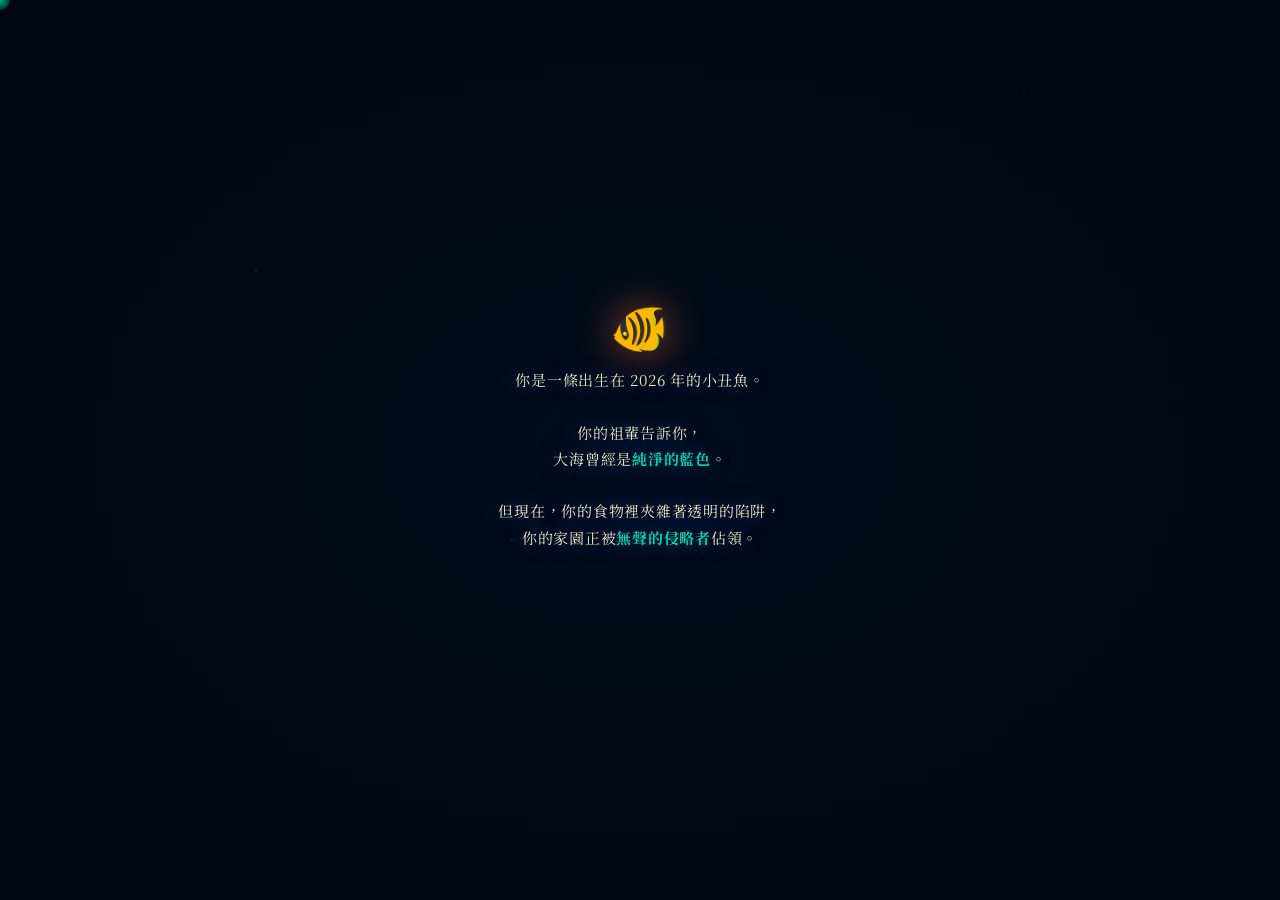
==== commit d6e61d25: "新的" ====
--- a/game.html
+++ b/game.html
@@ -521,9 +521,139 @@
     50% { transform: rotate(5deg); }
   }
 
+  /* ====== BEACH LIFE ANIMATIONS ====== */
+
+  /* Fish school in sea zone */
+  .beach-fish {
+    position: absolute;
+    font-size: 20px;
+    pointer-events: none;
+    opacity: 0.85;
+    animation: fishSwimBeach linear infinite;
+  }
+
+  @keyframes fishSwimBeach {
+    0%   { transform: translateX(0) translateY(0) scaleX(1); }
+    48%  { transform: translateX(var(--swim-dist)) translateY(var(--swim-dy)) scaleX(1); }
+    50%  { transform: translateX(var(--swim-dist)) translateY(var(--swim-dy)) scaleX(-1); }
+    98%  { transform: translateX(0) translateY(0) scaleX(-1); }
+    100% { transform: translateX(0) translateY(0) scaleX(1); }
+  }
+
+  /* Turtle being poked by straw */
+  .beach-turtle-wrap {
+    position: absolute;
+    pointer-events: none;
+    display: flex;
+    flex-direction: column;
+    align-items: center;
+  }
+
+  .beach-turtle {
+    font-size: 38px;
+    animation: turtleWobble 0.5s ease-in-out infinite alternate;
+    filter: drop-shadow(0 3px 4px rgba(0,0,0,0.25));
+  }
+
+  @keyframes turtleWobble {
+    from { transform: rotate(-6deg) translateY(0); }
+    to   { transform: rotate(6deg) translateY(-4px); }
+  }
+
+  .beach-straw {
+    position: absolute;
+    font-size: 22px;
+    animation: strawPoke 0.9s ease-in-out infinite alternate;
+    transform-origin: bottom center;
+  }
+
+  @keyframes strawPoke {
+    from { transform: rotate(-30deg) translate(8px, -10px); }
+    to   { transform: rotate(-10deg) translate(2px, -2px); }
+  }
+
+  .turtle-cry {
+    font-size: 13px;
+    color: #c0392b;
+    font-weight: 700;
+    animation: crySway 1s ease-in-out infinite alternate;
+    white-space: nowrap;
+    margin-top: 2px;
+    text-shadow: 0 1px 3px rgba(0,0,0,0.2);
+  }
+
+  @keyframes crySway {
+    from { opacity: 0.6; transform: translateX(-3px); }
+    to   { opacity: 1;   transform: translateX(3px); }
+  }
+
+  /* Beachgoers walking */
+  .beachgoer {
+    position: absolute;
+    font-size: 32px;
+    pointer-events: none;
+    animation: walkerMove linear infinite;
+    filter: drop-shadow(1px 3px 3px rgba(0,0,0,0.2));
+  }
+
+  @keyframes walkerMove {
+    0%   { transform: translateX(0) scaleX(1); }
+    49%  { transform: translateX(var(--walk-dist)) scaleX(1); }
+    50%  { transform: translateX(var(--walk-dist)) scaleX(-1); }
+    99%  { transform: translateX(0) scaleX(-1); }
+    100% { transform: translateX(0) scaleX(1); }
+  }
+
+  /* Seagulls */
+  .beach-gull {
+    position: absolute;
+    font-size: 22px;
+    pointer-events: none;
+    animation: gullFly linear infinite;
+    opacity: 0.9;
+  }
+
+  @keyframes gullFly {
+    0%   { transform: translateX(-120px) translateY(0); }
+    50%  { transform: translateX(var(--gull-dist)) translateY(var(--gull-dy)); }
+    100% { transform: translateX(calc(var(--gull-dist) + 120px)) translateY(0); }
+  }
+
+  /* Sun */
+  .beach-sun {
+    position: absolute;
+    font-size: 52px;
+    top: 1%;
+    right: 1%;
+    pointer-events: none;
+    animation: sunPulse 4s ease-in-out infinite;
+    filter: drop-shadow(0 0 18px rgba(255,220,0,0.6));
+  }
+
+  @keyframes sunPulse {
+    0%,100% { transform: scale(1); }
+    50%      { transform: scale(1.08); }
+  }
+
+  /* Waves at sea/sand boundary */
+  .beach-wave {
+    position: absolute;
+    left: 0; right: 0;
+    font-size: 28px;
+    letter-spacing: -4px;
+    pointer-events: none;
+    animation: wavePush 2.5s ease-in-out infinite;
+    opacity: 0.6;
+  }
+
+  @keyframes wavePush {
+    0%,100% { transform: translateX(0); opacity: 0.5; }
+    50%      { transform: translateX(12px); opacity: 0.8; }
+  }
+
   #beach-progress {
     position: absolute;
-    top: 15px; right: 20px;
+    top: 15px; left: 20px;
     background: rgba(255,255,255,0.8);
     padding: 10px 18px;
     border-radius: 20px;
@@ -1278,11 +1408,11 @@
 function applyLevelEffects(lv) {
   const overlay = document.getElementById('level-overlay');
   if (lv === 2) {
-    overlay.style.background = 'rgba(0,0,30,0.4)';
-    overlay.style.backdropFilter = 'brightness(0.6)';
+    overlay.style.background = 'rgba(0,0,20,0.12)';
+    overlay.style.backdropFilter = 'none';
   } else if (lv === 3) {
-    overlay.style.background = 'rgba(20,0,0,0.5)';
-    overlay.style.backdropFilter = 'brightness(0.4) saturate(0.5)';
+    overlay.style.background = 'rgba(30,0,0,0.18)';
+    overlay.style.backdropFilter = 'none';
   }
 }
 
@@ -1482,6 +1612,7 @@
   beachCleaned = 0;
   pendingBeachEl = null;
   spawnBeachTrash();
+  spawnBeachLife();
 }
 
 function spawnBeachTrash() {
@@ -1529,6 +1660,70 @@
   }
 }
 
+function spawnBeachLife() {
+  const area = document.getElementById('beach-area');
+  // Clear previous life
+  area.querySelectorAll('.beach-life').forEach(el => el.remove());
+
+  // ── Sun ──
+  const sun = document.createElement('div');
+  sun.className = 'beach-sun beach-life';
+  sun.textContent = '☀️';
+  area.appendChild(sun);
+
+  // ── Fish schools (in sea, top 0-46%) ──
+  const fishEmojis = ['🐠','🐟','🐡','🐬','🦈'];
+  const fishGroups = [
+    { emojis: ['🐠','🐠','🐟'], top: 12, left: 8,  dist: 320, dy: 18,  dur: 7  },
+    { emojis: ['🐟','🐟','🐟','🐠'], top: 22, left: 55, dist: -260, dy: -12, dur: 9  },
+    { emojis: ['🐡','🐡'],           top: 35, left: 20, dist: 200,  dy: 8,   dur: 11 },
+    { emojis: ['🐬'],                top: 8,  left: 40, dist: 280,  dy: -20, dur: 8  },
+    { emojis: ['🦈'],                top: 30, left: 70, dist: -180, dy: 10,  dur: 13 },
+  ];
+
+  fishGroups.forEach(group => {
+    group.emojis.forEach((emoji, i) => {
+      const f = document.createElement('div');
+      f.className = 'beach-fish beach-life';
+      f.textContent = emoji;
+      f.style.top = (group.top + i * 3.5) + '%';
+      f.style.left = (group.left + i * 4) + '%';
+      f.style.setProperty('--swim-dist', group.dist + 'px');
+      f.style.setProperty('--swim-dy', group.dy + 'px');
+      f.style.animationDuration = (group.dur + i * 0.6) + 's';
+      f.style.animationDelay = (i * 0.4) + 's';
+      f.style.fontSize = (16 + Math.random() * 10) + 'px';
+      area.appendChild(f);
+    });
+  });
+
+  // ── Turtle being poked by straw (in sea) ──
+  const turtleWrap = document.createElement('div');
+  turtleWrap.className = 'beach-turtle-wrap beach-life';
+  turtleWrap.style.top = '26%';
+  turtleWrap.style.left = '62%';
+
+  const turtle = document.createElement('div');
+  turtle.className = 'beach-turtle';
+  turtle.textContent = '🐢';
+
+  const straw = document.createElement('div');
+  straw.className = 'beach-straw';
+  straw.textContent = '🥤';
+  straw.style.top = '-18px';
+  straw.style.left = '30px';
+
+  const cry = document.createElement('div');
+  cry.className = 'turtle-cry';
+  cry.textContent = '😢 救命！';
+
+  turtleWrap.appendChild(straw);
+  turtleWrap.appendChild(turtle);
+  turtleWrap.appendChild(cry);
+  area.appendChild(turtleWrap);
+
+}
+
 function updateBeachProgress() {
   document.getElementById('beach-progress').textContent = `已清理：${beachCleaned} / ${BEACH_TOTAL}`;
 }
